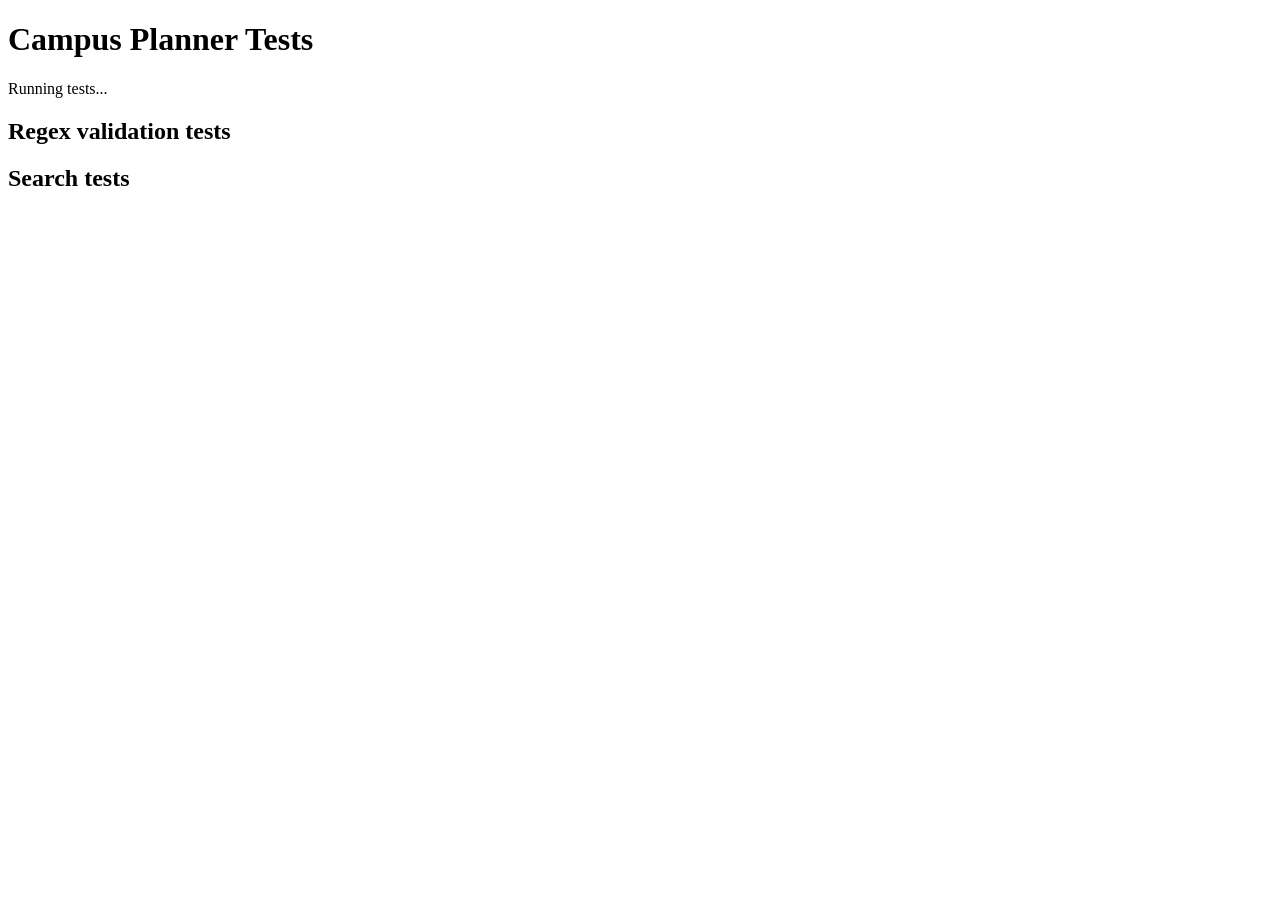
==== tests.html @ ec57a64b "Add project documentation and test files" ====
<!DOCTYPE html>
<html lang="en">
    <head>
        <meta charset="UTF-8">
        <meta name="viewport" content="width=device-width, initial-scale=1.0">
        <title>Campus Planner Tests</title>
    </head>
    <body>
        <main>
            <h1>Campus Planner Tests</h1>
            <p id="test-results">Running tests...</p>
            <section>
                <h2>Regex validation tests</h2>
                <ul id="validation-results"></ul>
            </section>
            <section>
                <h2>Search tests</h2>
                <ul id="search-results"></ul>
            </section>
        </main>
        <script type="module">
            import { validateRecord } from "./scripts/validators.js";
            import { compileRegex, recordMatches } from "./scripts/search.js";
            const validationResults =
            document.querySelector("#validation-results");
            const searchResults =
            document.querySelector("#search-results");
            function addResult(list, name, passed) {
                const item = document.createElement("li");
                item.textContent =
                `${passed ? "PASS" : "FAIL"}: ${name}`;
                list.appendChild(item);
                return passed;
            }
            let passedTests = 0;
            let totalTests = 0;
            function test(name, condition, list) {
                totalTests++;
                if (addResult(list, name, condition)) {
                    passedTests++;
                }
            }
            const validRecord = {.
                id: "test-001",
                title: "Python Assignment",
                dueDate: "2026-10-20",
                duration: 90,
                tag: "Assignment",
                time: "10:00"
            };
            const invalidRecord = {
                id: "test-002",
                title: " Python Assignment ",
                dueDate: "2026-10-20",
                duration: 90,
                tag: "Assignment",
                time: "10:00"
            };
            test(
                "Valid record passes validation",
                Object.keys(validateRecord(validRecord)).length === 0,
                validationResults
            );
            test(
                "Title with outside spaces fails valiidation",
                Object.keys(validateRecord(invalidRecord)).length > 0,
                validationResults
            );
            const record = {
                title: "Python Assignment",
                tag: "Assignment",
                dueDate: "2026-10-20",
                time: "10:00"
            };
            const regex = compileRegex("Python");
            test(
                "Valid search pattern matches a record",
                recordMatches(record, regex),
                searchResults
            );
            const invalidRegex = compileRegex("[invalid]");
            test(
                "Invalid search pattern is rejected",
                searchResults
            );
            document.querySelector("#test-results").textContent=
            `${passedTests} of ${totalTests} tests passed.`;

        </script>
    </body>
</html>
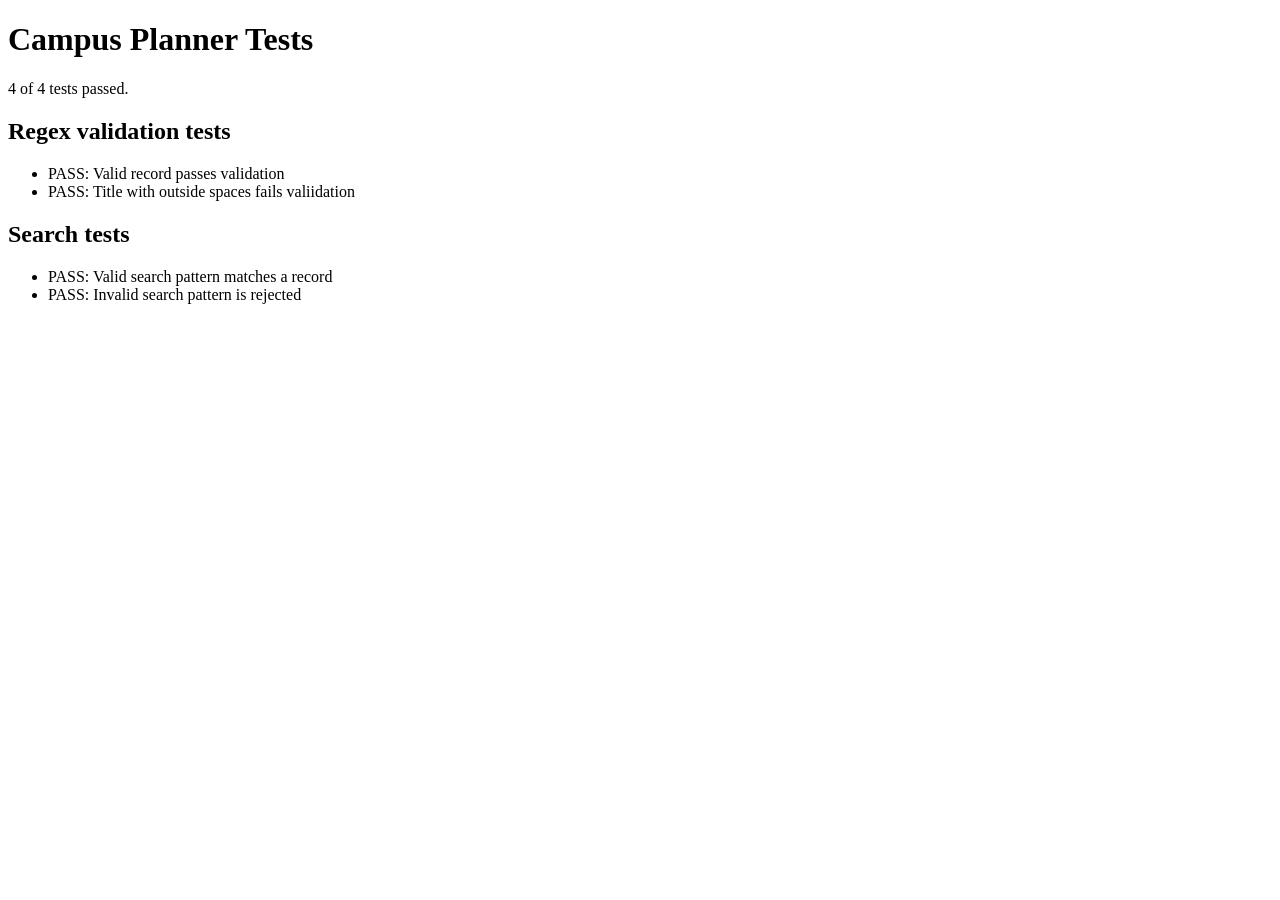
==== commit f37081e6: "complete persistence and testing support" ====
--- a/tests.html
+++ b/tests.html
@@ -40,7 +40,7 @@
                     passedTests++;
                 }
             }
-            const validRecord = {.
+            const validRecord = {
                 id: "test-001",
                 title: "Python Assignment",
                 dueDate: "2026-10-20",
@@ -78,9 +78,10 @@
                 recordMatches(record, regex),
                 searchResults
             );
-            const invalidRegex = compileRegex("[invalid]");
+            const invalidRegex = compileRegex("[invalid");
             test(
                 "Invalid search pattern is rejected",
+                invalidRegex === null,
                 searchResults
             );
             document.querySelector("#test-results").textContent=
